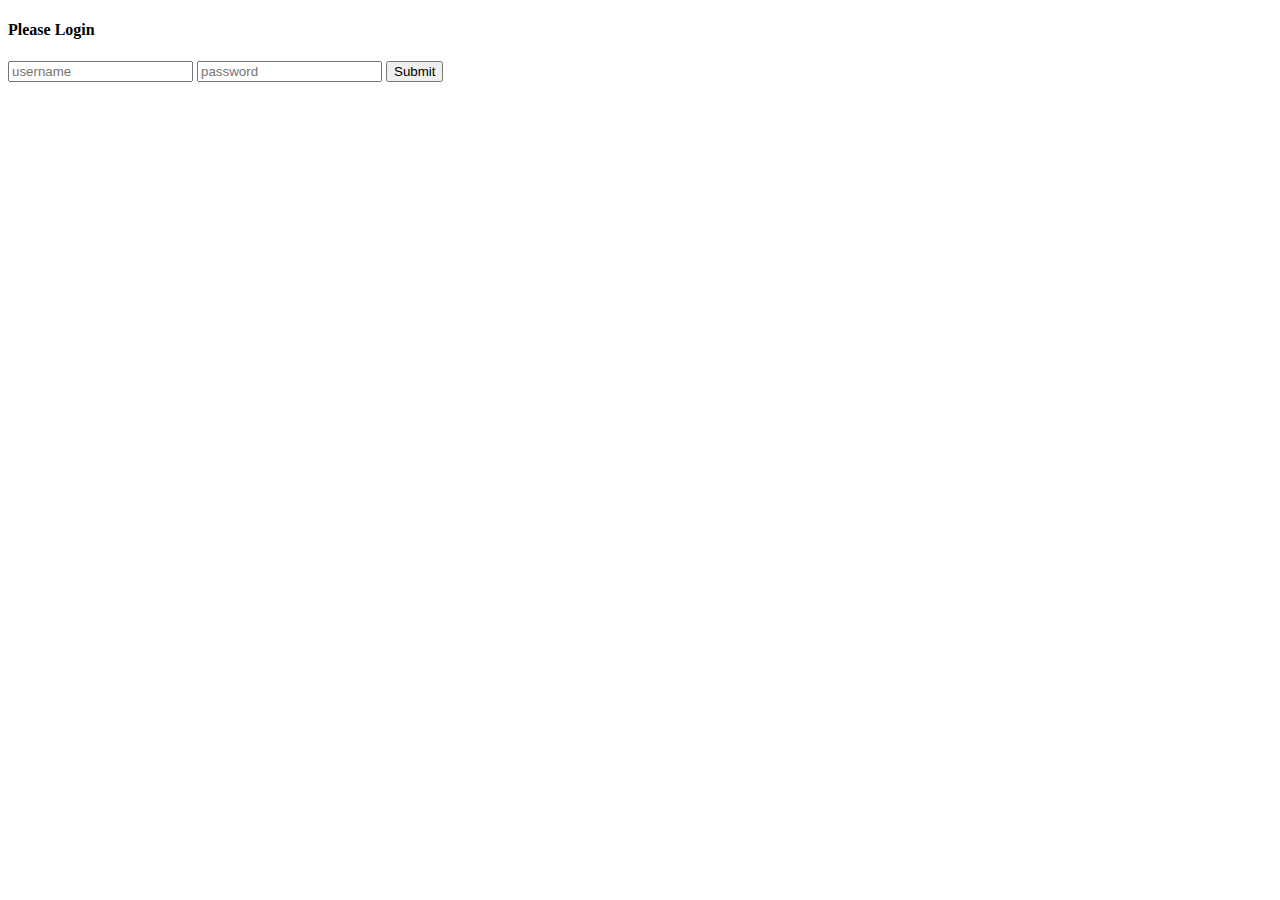
==== src/main/webapp/html/login.html @ f3294864 "enabled javalin session attributes to persist between requests" ====
<!DOCTYPE html>
<html lang="en">
<head>
    <meta charset="UTF-8">
    <meta http-equiv="X-UA-Compatible" content="IE=edge">
    <meta name="viewport" content="width=device-width, initial-scale=1.0">
    <title>ERS - Login</title>
    <!-- Bootstrap CSS -->
    <link href="https://cdn.jsdelivr.net/npm/bootstrap@5.1.1/dist/css/bootstrap.min.css" rel="stylesheet" integrity="sha384-F3w7mX95PdgyTmZZMECAngseQB83DfGTowi0iMjiWaeVhAn4FJkqJByhZMI3AhiU" crossorigin="anonymous">
</head>
<body>
    

    <!-- Login Form start -->
    <div class="container">
        <!-- Login Inputs -->
        <div id="login-row" class="row d-flex justify-content-center">
            <h4 class="text-center">Please Login</h4>
            <input type="text" id="username" placeholder="username" class="col-sm-4">
            <input type="password" name="password" id="password" class="col-sm-4" placeholder="password">
            <button id="loginButton" class="btn btn-dark col-sm-4">Submit</button>
        </div>
    </div>
    <!-- Login Form end -->


    <!-- Bootstrap JS -->
    <script src="https://cdn.jsdelivr.net/npm/bootstrap@5.1.1/dist/js/bootstrap.bundle.min.js" integrity="sha384-/bQdsTh/da6pkI1MST/rWKFNjaCP5gBSY4sEBT38Q/9RBh9AH40zEOg7Hlq2THRZ" crossorigin="anonymous"></script>
    <script src="../js/app.js"></script>
</body>
</html>
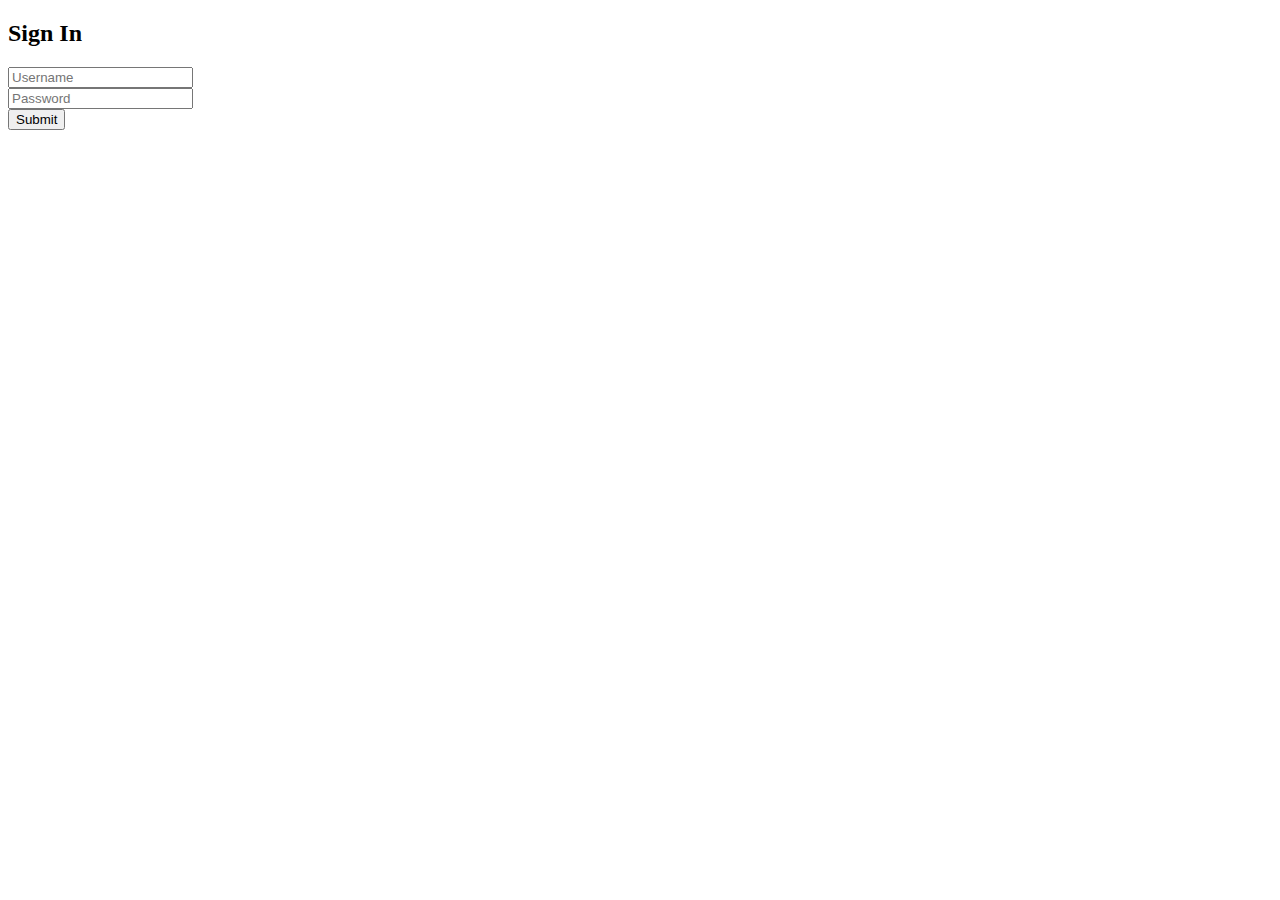
==== commit 9037af4e: "added bootstrap styling" ====
--- a/src/main/webapp/html/login.html
+++ b/src/main/webapp/html/login.html
@@ -12,14 +12,30 @@
     
 
     <!-- Login Form start -->
-    <div class="container">
-        <!-- Login Inputs -->
-        <div id="login-row" class="row d-flex justify-content-center">
-            <h4 class="text-center">Please Login</h4>
-            <input type="text" id="username" placeholder="username" class="col-sm-4">
-            <input type="password" name="password" id="password" class="col-sm-4" placeholder="password">
-            <button id="loginButton" class="btn btn-dark col-sm-4">Submit</button>
+    <div class="container mt-5">
+        <div class="row justify-content-center">
+            <div class="col-lg-5 col-md-7">
+                <div class="card">
+                    <div class="card-body">
+                        <div class="text-center mb-4">
+                            <h2 class="mb-4">Sign In</h2>
+                            <form action="" method="post">
+                                <div class="form-group mb-3">
+                                    <input type="text" name="username" placeholder="Username" class="form-control" required id="username">
+                                </div>
+                                <div class="form-group mb-3">
+                                    <input type="password" name="password" placeholder="Password" class="form-control" required id="password">
+                                </div>
+                                <div class="text-center mt-4">
+                                    <button id="loginButton" class="btn btn-dark">Submit</button>
+                                </div>
+                            </form>
+                        </div>
+                    </div>
+                </div>
+            </div>
         </div>
+        
     </div>
     <!-- Login Form end -->
 
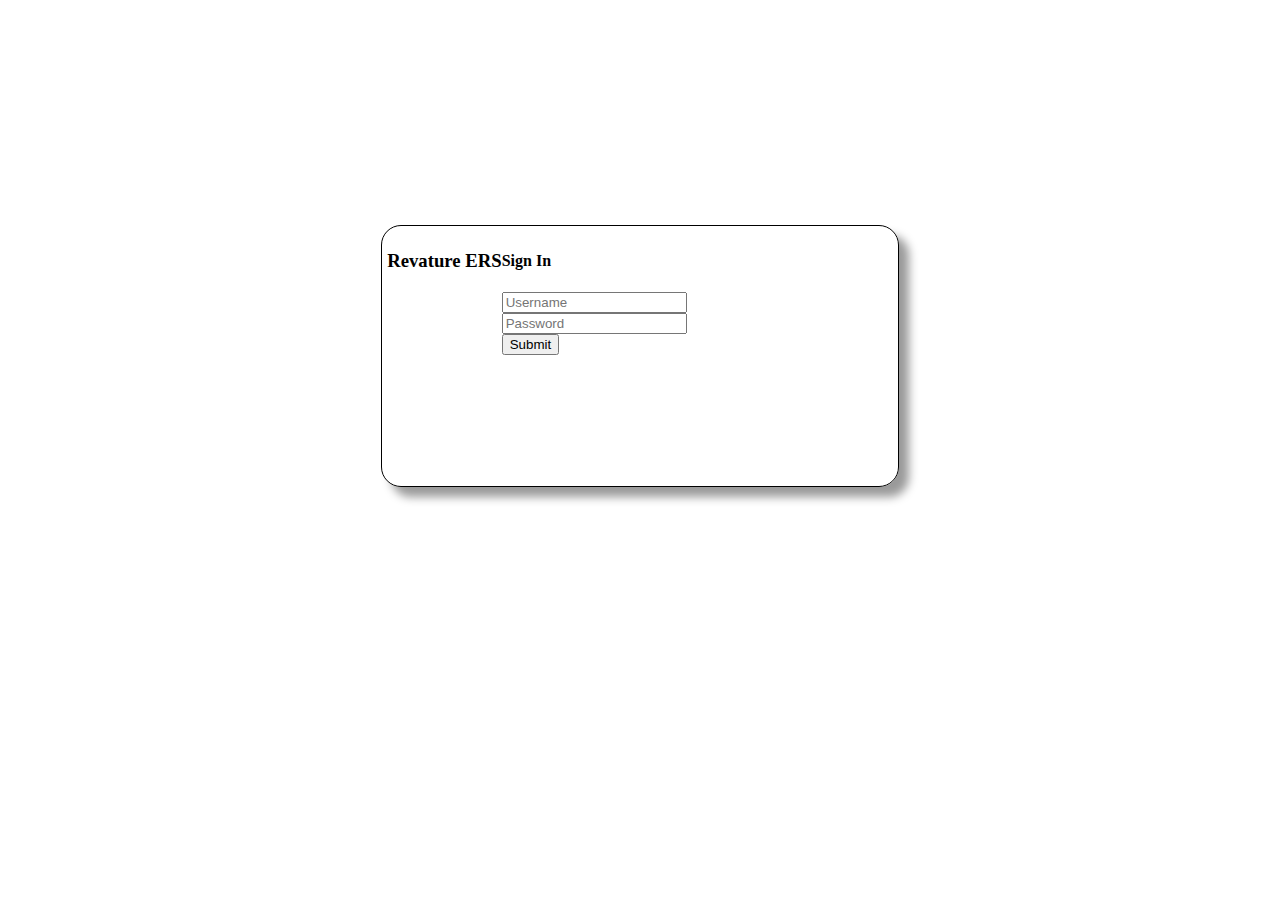
==== commit 693f940e: "updated login page styling" ====
--- a/src/main/webapp/html/login.html
+++ b/src/main/webapp/html/login.html
@@ -4,44 +4,49 @@
     <meta charset="UTF-8">
     <meta http-equiv="X-UA-Compatible" content="IE=edge">
     <meta name="viewport" content="width=device-width, initial-scale=1.0">
+    <link rel="shortcut icon" href="#">
     <title>ERS - Login</title>
     <!-- Bootstrap CSS -->
     <link href="https://cdn.jsdelivr.net/npm/bootstrap@5.1.1/dist/css/bootstrap.min.css" rel="stylesheet" integrity="sha384-F3w7mX95PdgyTmZZMECAngseQB83DfGTowi0iMjiWaeVhAn4FJkqJByhZMI3AhiU" crossorigin="anonymous">
+<link rel="stylesheet" href="../css/style.css">
 </head>
 <body>
     
-
     <!-- Login Form start -->
-    <div class="container mt-5">
-        <div class="row justify-content-center">
-            <div class="col-lg-5 col-md-7">
-                <div class="card">
-                    <div class="card-body">
-                        <div class="text-center mb-4">
-                            <h2 class="mb-4">Sign In</h2>
-                            <form action="" method="post">
-                                <div class="form-group mb-3">
-                                    <input type="text" name="username" placeholder="Username" class="form-control" required id="username">
-                                </div>
-                                <div class="form-group mb-3">
-                                    <input type="password" name="password" placeholder="Password" class="form-control" required id="password">
-                                </div>
-                                <div class="text-center mt-4">
-                                    <button id="loginButton" class="btn btn-dark">Submit</button>
-                                </div>
-                            </form>
+    <div class="container-fluid">
+        <div class="row main text-center">
+            <div class="col-md-4 text-center company_info d-flex align-items-center justify-content-center">
+                <h3>
+                    Revature ERS
+                </h3>
+            </div>
+            <div class="col-md-8 col-xs-12 col-sm-12" id="login-form">
+                <div class="container-fluid d-flex flex-column justify-content-around" style="height: 100%;">
+                    <div class="row">
+                        <h4>Sign In</h4>
+                    </div>
+                    <div class="row">
+                        <div class="form-container form-group">
+                            <div class="row">
+                                <input type="text" name="username" placeholder="Username" class="form-control mb-2" required id="username">
+                            </div>
+                            <div class="row">
+                                <input type="password" name="password" placeholder="Password" class="form-control mb-2" required id="password">
+                            </div>
+                            <div class="row">
+                                <button id="loginButton" class="btn btn-dark">Submit</button>
+                            </div>
                         </div>
                     </div>
                 </div>
             </div>
         </div>
-        
     </div>
     <!-- Login Form end -->
 
 
     <!-- Bootstrap JS -->
     <script src="https://cdn.jsdelivr.net/npm/bootstrap@5.1.1/dist/js/bootstrap.bundle.min.js" integrity="sha384-/bQdsTh/da6pkI1MST/rWKFNjaCP5gBSY4sEBT38Q/9RBh9AH40zEOg7Hlq2THRZ" crossorigin="anonymous"></script>
-    <script src="../js/app.js"></script>
+    <script src="../js/login.js"></script>
 </body>
 </html>--- a/src/main/webapp/css/style.css
+++ b/src/main/webapp/css/style.css
@@ -0,0 +1,10 @@
+.main {
+    width: 40%;
+    height: 250px;
+    border-radius: 20px;
+	box-shadow: 10px 10px 10px rgba(0, 0, 0, 0.4);
+    border: black solid 0.1px;
+    padding: 5px;
+    margin: 25vh auto;
+    display: flex;
+}
